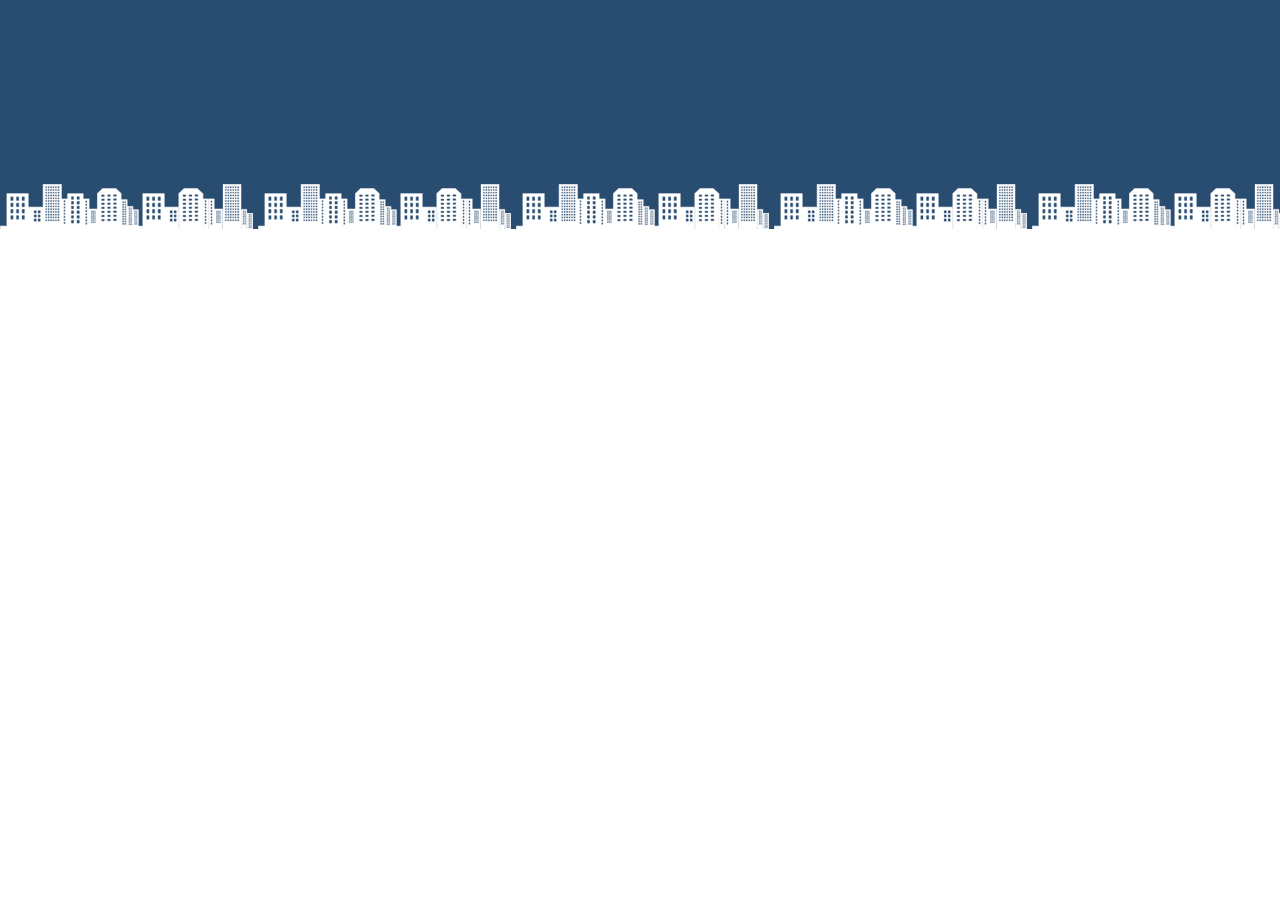
==== noticias-cidade/index.html @ c7d741e7 "Att noticias" ====
<!DOCTYPE html>
<html>
	<head>
		<title>Notícias cidade - seu site de notícias</title>
		<meta charset="utf-8">
		<!-- Estilo customizado -->
		<link rel="stylesheet" type="text/css" href="css/estilo.css">

	</head>
	<body>


	</body>
</html>
---- noticias-cidade/css/estilo.css ----
/* estrutura do site*/
*{
	margin: 0;
	padding: 0;

}

body{
	font-family: "Trebuchet MS", Helvetica, sans-serif;
	background: #fff url(../imagens/fundo.png) repeat-x;
}

#container{
	width: 750px;
	margin: 0 auto;

}
#topo{
	height: 150px;
	background: url(../imagens/detalhe-topo.png) no-repeat right top;
	padding: 25px;

}

.logo{
	width: 152px;
	height: 66px;
}
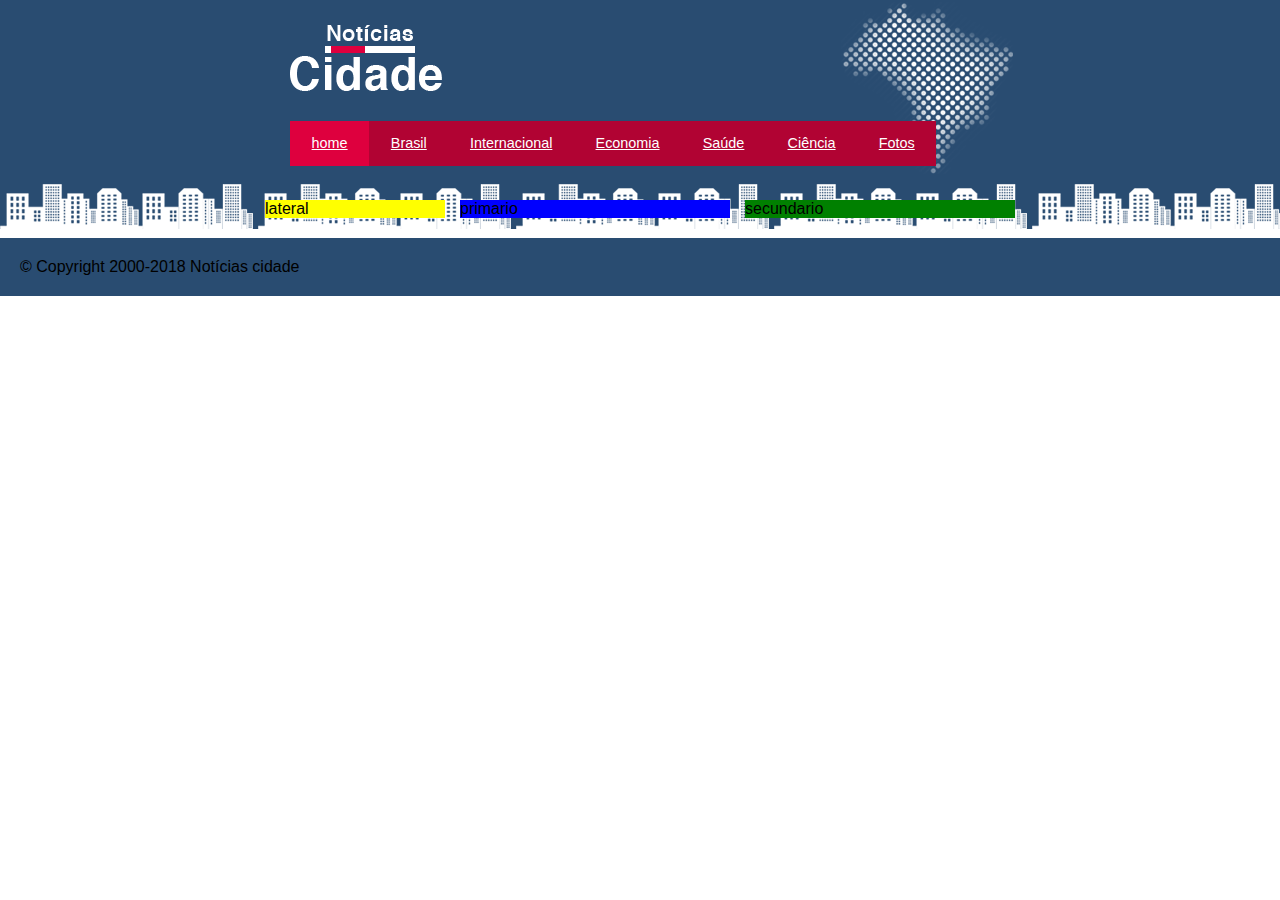
==== commit 7db4c904: "estudando layout2" ====
--- a/noticias-cidade/index.html
+++ b/noticias-cidade/index.html
@@ -7,8 +7,54 @@
 		<link rel="stylesheet" type="text/css" href="css/estilo.css">
 
 	</head>
-	<body>
+	<body class="home">
+		<!-- inicio container -->
+		<div id="container">
+			<!-- inicio topo -->
+			<div id="topo">
+				<h1 class="logo">Notícias Cidades</h1>
+				<ul id="navegacao">
+					<li class="primeiro"><a id="home" href="index.html">home</a></li>
 
+					<li><a id="brasil" href="brasil.html">Brasil</a></li>
+
+					<li><a id="internacional" href="internacional.html">Internacional</a></li>
+
+					<li><a id="economia" href="economia.html">Economia</a></li>
+
+					<li><a id="saude" href="saude.html">Saúde</a></li>
+
+					<li><a id="ciencia" href="ciencia.html">Ciência</a></li>
+
+					<li><a id="fotos" href="fotos.html">Fotos</a></li>
+				</ul>
+			</div> <!-- fim topo -->
+			
+			<!-- inicio conteudo -->
+			<div id="conteudo"> 
+				<div id="primario"> <!-- conteudo primario -->
+					primario
+				</div>
+
+				<div id="secundario">
+					secundario
+				</div>
+
+				<div id="lateral">
+					lateral
+
+				</div>
+
+			</div><!-- fim conteudo -->
+
+		</div> <!-- fim container -->
+
+		<div id="container-rodape" style="clear: both;">
+			<div id="Rodape">
+				&copy; Copyright 2000-2018 Notícias cidade
+
+			</div> 
+		</div>
 
 	</body>
 </html>--- a/noticias-cidade/css/estilo.css
+++ b/noticias-cidade/css/estilo.css
@@ -25,4 +25,94 @@
 .logo{
 	width: 152px;
 	height: 66px;
+	background: url(../imagens/logo.png) no-repeat center;
+	text-indent: -3000px;
+}
+
+/*barra de navegação*/
+ul {
+	margin: 0;
+	padding: 0;
+	list-style: none;
+}
+	
+#topo ul{
+	background: #b10333;
+	margin-top: 30px;
+	float: left;
+
+
+}
+#topo ul li{
+	float: left;
+}
+
+#topo ul a{
+	font-size: 0.9em;
+	display: block;
+	padding: 0.5em 1.5em;
+	line-height: 2.1em;
+	color: #fff;
+	background: url(..imagens/divisor.png) no-repeat left;
+}
+
+#topo ul .primeiro a {
+	background: none;
+}
+
+#topo ul a:hover {
+	color: #69001d;
+}
+
+body.home #navegacao a#home,
+body.brasil #navegacao a#brasil,
+body.internacional #navegacao a#internacional,
+body.economia #navegacao a#economia,
+body.saude #navegacao a#saude,
+body.ciencia #navegacao a#ciencia,
+body.fotos #navegacao a#fotos
+{
+	color: #fff;
+	background: #de003e;
+	cursor: text;
+
+}
+
+#conteudo{
+	margin: top -60px;
+	background:;
+	
+
+}
+#primario{
+	width: 270px;
+	float: left;
+	margin: 0 0 20px 195px;
+	background:blue;
+
+}
+#secundario{
+	width: 270px;
+	float: left;
+	margin: 0 0 20px 15px;
+	background:green;
+	
+}
+#lateral{
+	width: 180px;
+	float: left;
+	margin: 0 0 20px -750px;
+	background:yellow;
+	
+}
+
+#container-rodape{
+background: #294c71;
+padding: 20px;
+}
+
+#rodape{
+	width: 750px;
+	margin: auto;
+	color: #fff;
 }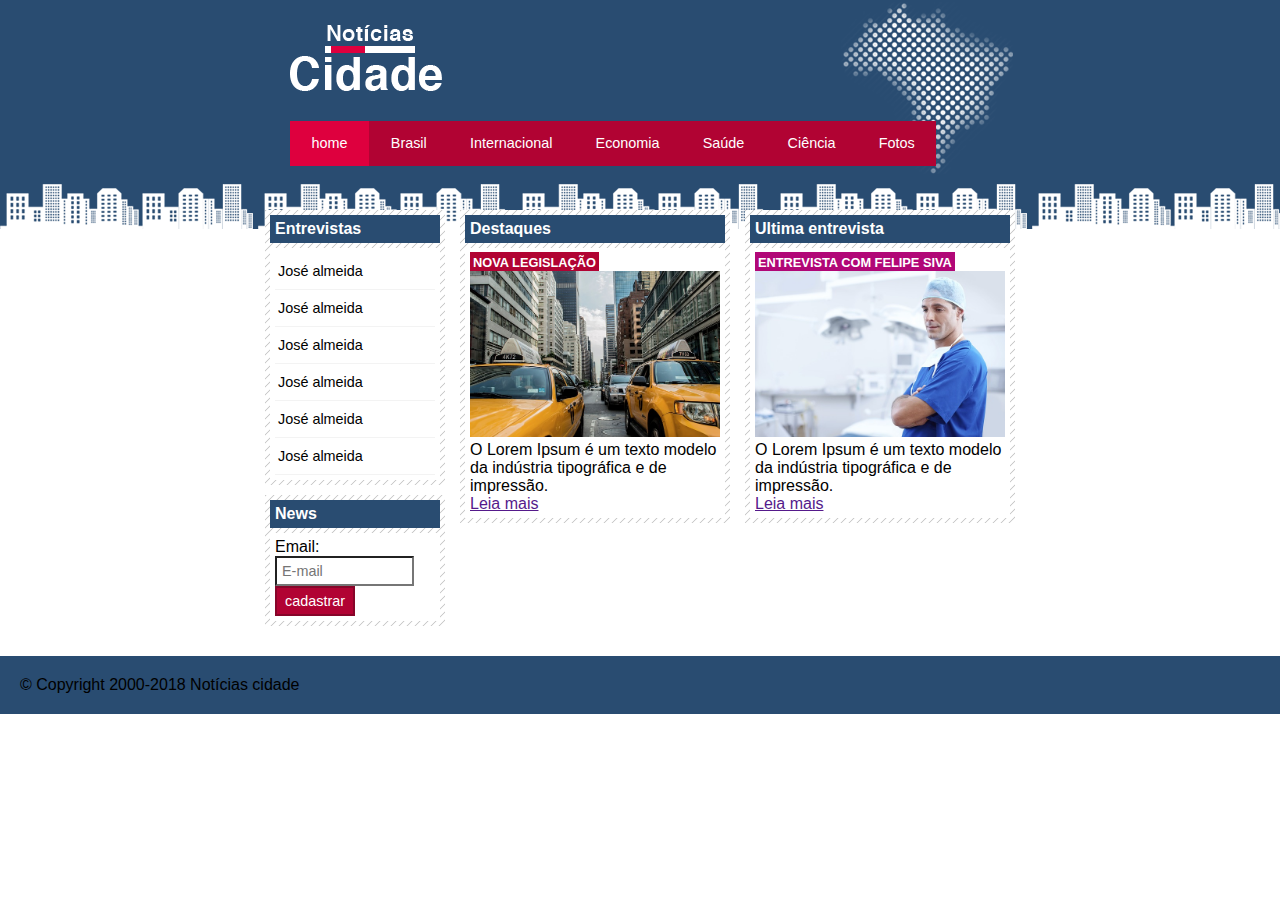
==== commit 0a75f30b: "estudando layout 3" ====
--- a/noticias-cidade/index.html
+++ b/noticias-cidade/index.html
@@ -7,7 +7,7 @@
 		<link rel="stylesheet" type="text/css" href="css/estilo.css">
 
 	</head>
-	<body class="home">
+	<body id="" class="home">
 		<!-- inicio container -->
 		<div id="container">
 			<!-- inicio topo -->
@@ -32,18 +32,79 @@
 			
 			<!-- inicio conteudo -->
 			<div id="conteudo"> 
-				<div id="primario"> <!-- conteudo primario -->
-					primario
+				<div id="primario"> <!-- inicio conteudo primario -->
+					<div class="caixa destaque">
+						<h2>Destaques</h2>
+						<div class="caixa-conteudo">
+							<h3>Nova Legislação</h3>
+							<img class="imagem-princial" src="imagens/taxi.jpg" width="100%">
+							<p>
+								O Lorem Ipsum é um texto modelo da indústria tipográfica e de impressão.
+
+							</p>
+							<a href="">Leia mais</a>
+						</div>
+					</div>
 				</div>
 
-				<div id="secundario">
-					secundario
-				</div>
+				<div id="secundario"> <!-- inicio secundario -->
+					<div class="caixa entrevista">
+						<h2>Ultima entrevista</h2>
+						<div class="caixa-conteudo">
+							<h3>entrevista com felipe siva</h3>
+							<img class="imagem-princial" src="imagens/doutor.jpg" width="100%">
+							<p>
+								O Lorem Ipsum é um texto modelo da indústria tipográfica e de impressão.
 
-				<div id="lateral">
-					lateral
+							</p>
+							<a href="">Leia mais</a>
+						</div>
+					</div>
+				</div> <!-- fim secundario -->
 
-				</div>
+				<div id="lateral"> <!-- inicio lateral -->
+					<div class="caixa">
+						<h2>Entrevistas</h2>
+						<div class="caixa-conteudo">
+							<ul>
+								<li>
+									<a href=""> José almeida</a>
+								</li>
+								<li>
+									<a href=""> José almeida</a>
+								</li>
+								<li>
+									<a href=""> José almeida</a>
+								</li>
+								<li>
+									<a href=""> José almeida</a>
+								</li>
+								<li>
+									<a href=""> José almeida</a>
+								</li>
+								<li>
+									<a href=""> José almeida</a>
+								</li>
+							</ul>
+						</div>
+					</div>
+
+					<div class="caixa">
+						<h2>News</h2>
+						<div class="caixa-conteudo">
+							<form>
+								<div>
+									<label>Email:</label>
+									<input type="text" name="email" id="email" placeholder="E-mail">
+									<div>
+										<input class="submit" type="submit" value="cadastrar">
+									</div>
+								</div>
+							</form>
+						</div>
+					</div>
+
+				</div><!-- fim lateral -->
 
 			</div><!-- fim conteudo -->
 
--- a/noticias-cidade/css/estilo.css
+++ b/noticias-cidade/css/estilo.css
@@ -42,6 +42,7 @@
 	float: left;
 
 
+
 }
 #topo ul li{
 	float: left;
@@ -54,6 +55,7 @@
 	line-height: 2.1em;
 	color: #fff;
 	background: url(..imagens/divisor.png) no-repeat left;
+	text-decoration: none;
 }
 
 #topo ul .primeiro a {
@@ -84,28 +86,112 @@
 	
 
 }
+#lateral{
+	width: 180px;
+	float: left;
+	margin: 0 0 20px -750px;
+	
+	
+}
+
 #primario{
 	width: 270px;
 	float: left;
 	margin: 0 0 20px 195px;
-	background:blue;
-
-}
+
+
+}
+#duas-colunas #primario{
+	width: 555px;
+	
+}
+#uma-coluna #primario{
+	width: 750px;
+	margin: 0 0 20px 0px;
+}
+
 #secundario{
 	width: 270px;
 	float: left;
 	margin: 0 0 20px 15px;
-	background:green;
-	
-}
-#lateral{
-	width: 180px;
-	float: left;
-	margin: 0 0 20px -750px;
-	background:yellow;
-	
-}
-
+	
+	
+}
+#lateral ul a{
+	font-size: 0.9em;
+	padding: 3px;
+	display: block;
+	line-height: 30px;
+	color: #000;
+	text-decoration: none;
+	border-bottom: 1px solid #f3f3f3;
+	list-style: none;
+}
+
+#lateral ul a:hover{
+	color: #a1a1a1;
+	background: #f9f9f9 url(../imagens/marcador.png) no-repeat left center;
+	padding-left: 20px;
+
+}
+
+.caixa{
+	margin: 10px 0px;
+	padding:  5px ;
+	background: #f3f3f3 url(../imagens/fundo-caixa.png);
+}
+h2{
+	font-size: 1em;
+	background: #294c71;
+	color: #fff;
+	padding: 5px;
+}
+
+.caixa-conteudo{
+	background: #fff;
+	padding: 5px;
+	margin-top: 5px;
+}
+label{
+	display: block;
+	cursor: pointer;
+}
+input{
+	padding: 5px;
+	width: 125px;
+	font-size: 0.9em;
+	background-color: #fff;
+}
+input.submit{
+	width: 80px;
+	color: #fff;
+	background-color: #b10333;
+	border:2px solid #870529;
+	 
+}
+
+img.imagem-principal{
+	width: 98%;
+	border: 3px solid #dfdfdf;
+
+}
+h3{
+	text-transform: uppercase;
+	display: inline;
+	font-size: 0.8em;
+	padding: 3px;
+
+}
+.destaque h3{
+	background: #b10333;
+	color: #fff;
+
+}
+.entrevista h3{
+	background: #b10777;
+	color: #fff;
+
+}
 #container-rodape{
 background: #294c71;
 padding: 20px;
